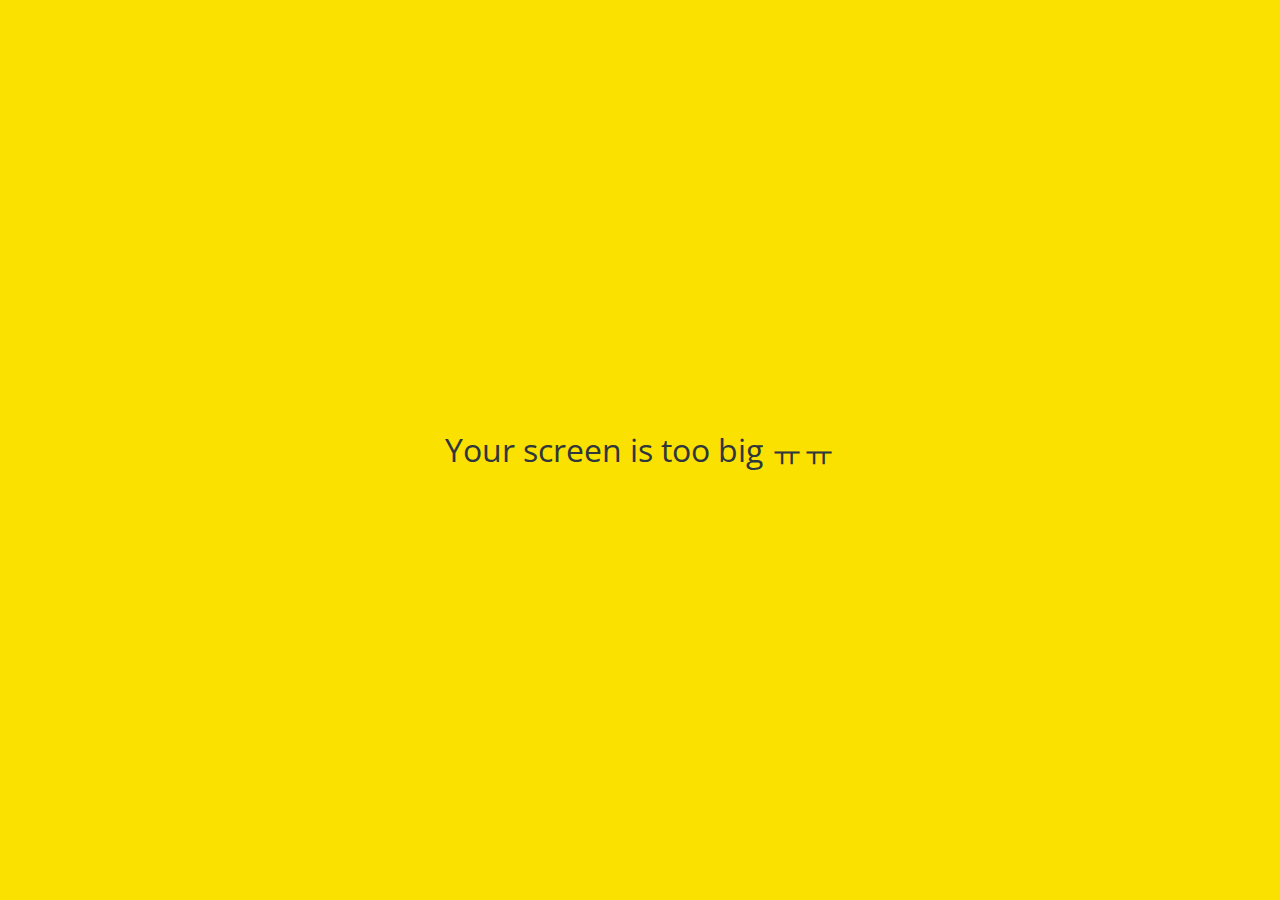
==== friends.html @ b572f334 "Initial commit" ====
<!DOCTYPE html>
<html lang="en">
<head>
    <link rel="stylesheet" href="css/styles.css">
    <meta charset="UTF-8">
    <meta name="viewport" content="width=device-width, initial-scale=1.0">
    <title>friends-Kokoa Clone</title>
</head>
<body>
    <div class="status-bar">
        <div class="status-bar__column">
            <span>No Service</span>
            <i class="fas fa-wifi"></i>
        </div>
        <div class="status-bar__column">
            <span>18:43</span>
        </div>
        <div class="status-bar__column">
            <span>100%</span>
            <i class="fas fa-battery-full fa-2x"></i>
            <i class="fas fa-bolt"></i>
        </div>
    </div>

    <header class="screen-header">
        <h1 class="screen-header__title">freinds</h1>
        <div class="screen-header__icons">
            <span><i class="fas fa-search fa-lg"></i></span>
            <span><i class="fas fa-music fa-lg"></i></span>
            <span><a href="settings.html"><i class="fas fa-cog fa-lg"></i></a></span>
        </div>
    </header>

    <a id="friends-display-link">
        <i class="fas fa-info-circle"></i>Friends' Names Display<i class="fas fa-chevron-right fa-xs"></i>
    </a>

    <main class="friends-screen">
        <div class="user-component">
            <div class="user-component__column">
                <img src="https://avatars1.githubusercontent.com/u/3612017?s=460&u=b744af8b355b4e4e2d6a631ccd3287c1e2978dad&v=4" class="user-component__avatar user-component__avatar__xl" />
                <div class="user-component__text">
                    <h4 class="user-component__title">Nicolas</h4>
                    <!--<h6 class="user-component__subtitle">whatever</h6>-->
                </div>
            </div>
            <div class="user-component__column">

            </div>
        </div>
        <div class="friends-screen__channel">
            <div class="friends-screen__channel__header">
                <span>Channel</span>
                <i class="fas fa-chevron-up fa-xs"></i>
            </div>
            <div class="user-component">
                <div class="user-component__column">
                    <img src="https://avatars1.githubusercontent.com/u/3612017?s=460&u=b744af8b355b4e4e2d6a631ccd3287c1e2978dad&v=4" class="user-component__avatar user-component__avatar__sm" />
                    <div class="user-component__text">
                        <h4 class="user-component__title user-component__title--notbold">Channel</h4>
                    </div>
                </div>
                <div class="user-component__column">
                    <div><span>2</span>
                        <i class="fas fa-chevron-right fa-xs"></i></div>
    
                </div>
        </div>

    </main>
    

    <nav class="nav">
        <ul class="nav__list">
            <li class="nav__btn">
                <a class="nav__link" href="friends.html">
                    <i class="fas fa-user fa-2x"></i>
                </a>
            </li>
            <li class="nav__btn">
                <a class="nav__link" href="chats.html">
                    <span class="nav__notification badge">1</span>
                    <i class="far fa-comment fa-2x"></i>
                </a>
            </li>
            <li class="nav__btn"><a class="nav__link" href="find.html"><i class="fas fa-search fa-2x"></i></a></li>
            <li class="nav__btn"><a class="nav__link" href="more.html">
                <span class="nav__dot"></span>
                <i class="fas fa-ellipsis-h fa-2x"></i></a></li>
        </ul>
    </nav>
    
    <div id="splash-screen">
        <i class="fas fa-comment"></i>
    </div>
    <div id="no-mobile">
        <span>Your screen is too big ㅠㅠ</span>
    </div>

    <script src="https://kit.fontawesome.com/543dac7987.js" crossorigin="anonymous">
    </script>
</body>
</html>
---- css/styles.css ----
@import url("https://fonts.googleapis.com/css2?family=Open+Sans:wght@400;600&display=swap");
@import "reset.css";
@import "variables.css";
/*Components*/
@import "components/status-bar.css";
@import "components/nav-bar.css";
@import "components/screen-header.css";
@import "components/alt-screen-header.css";
@import "components/user-component.css";
@import "components/badge.css";
@import "components/icon-row.css";
@import "components/no-mobile.css";

/*Screens*/
@import "screens/login.css";
@import "screens/friends.css";
@import "screens/find.css";
@import "screens/more.css";
@import "screens/settings.css";
@import "screens/chat.css";
body {
  font-family: "Open Sans", sans-serif;
  color: #2f363e;
}
.main-screen {
  padding: 0px var(--horizontal-space);
}
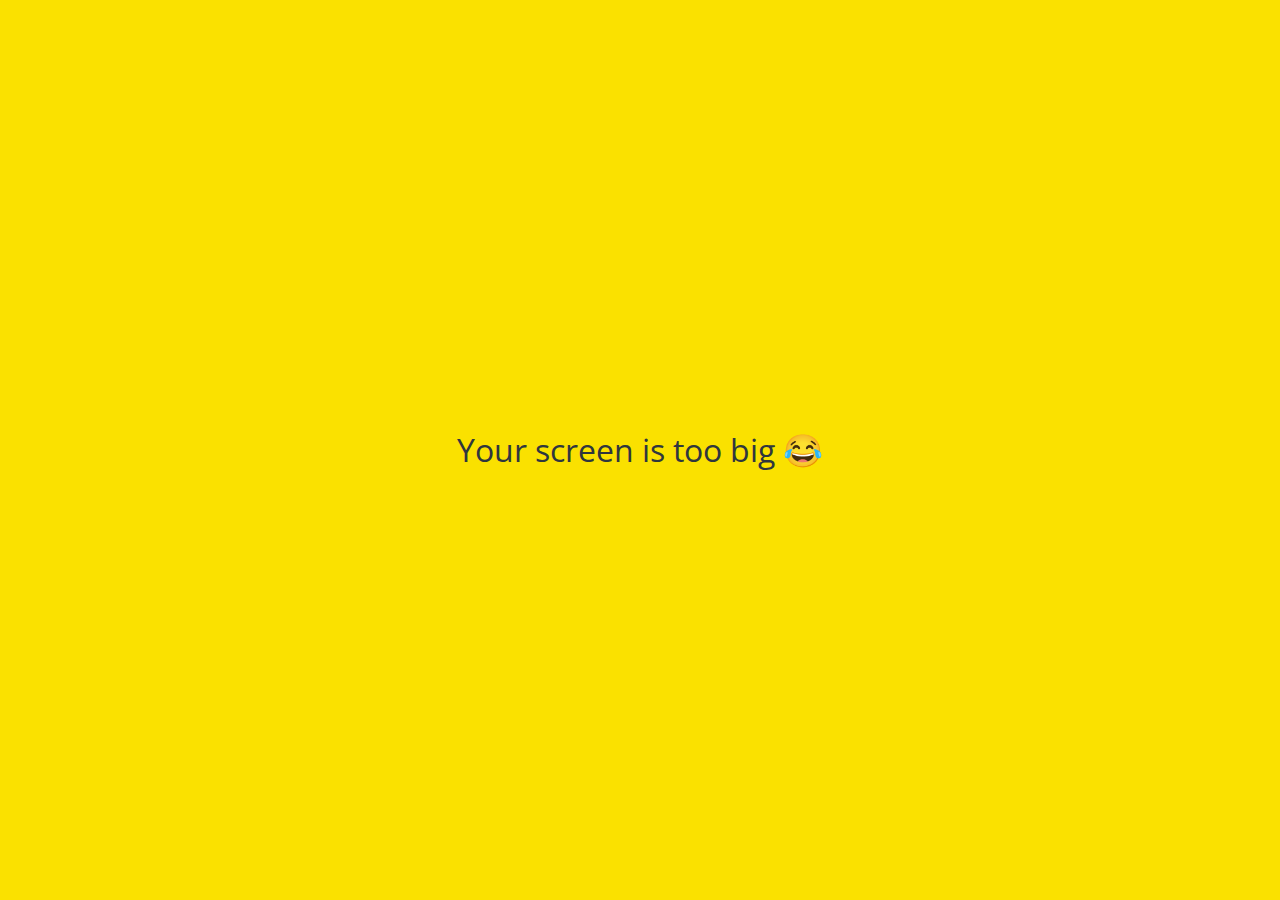
==== commit 809c21da: "sad" ====
--- a/friends.html
+++ b/friends.html
@@ -94,7 +94,7 @@
         <i class="fas fa-comment"></i>
     </div>
     <div id="no-mobile">
-        <span>Your screen is too big ㅠㅠ</span>
+        <span>Your screen is too big 😂</span>
     </div>
 
     <script src="https://kit.fontawesome.com/543dac7987.js" crossorigin="anonymous">
